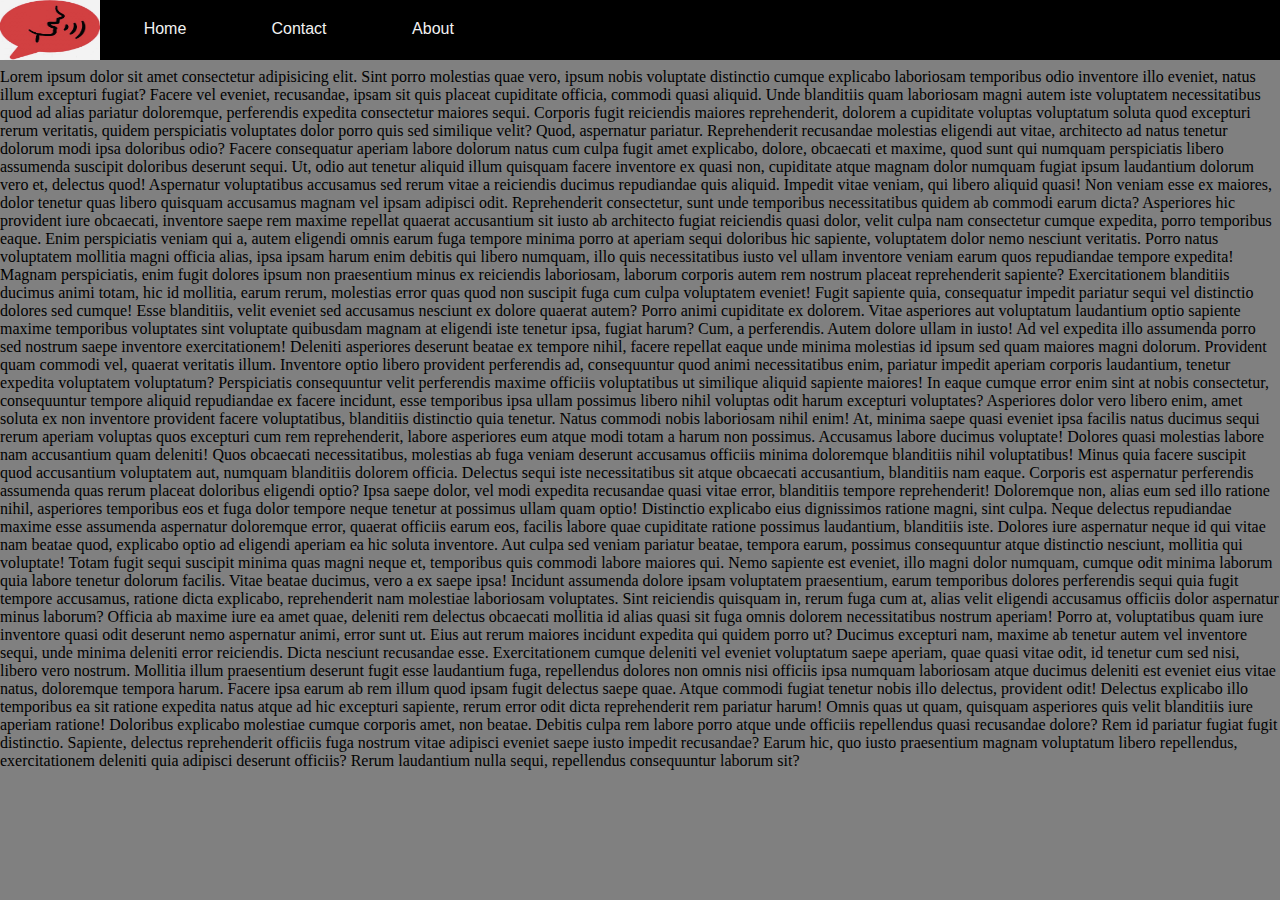
==== index.html @ 8cd8b2e7 "created a navbar" ====
<!DOCTYPE html>
<html lang="en">
<head>
    <meta charset="UTF-8">
    <meta http-equiv="X-UA-Compatible" content="IE=edge">
    <meta name="viewport" content="width=device-width, initial-scale=1.0">
    <title>Document</title>
    <link rel = "stylesheet" href = "./styles.css">
</head>
<body>
    <div class="logo">
        <a href="#"> <img src="./spCopy.jpg" style="width: 100px; height: 60px;"> </a>
    </div>

    <nav>
        <ul>
            <li><a href="#">Home</a></li>
            <li><a href="#">Contact</a></li>
            <li><a href="#">About</a></li>
           <!-- <li><title>  Pathologist Irma Gonzalez</title></li>  -->
        </ul>
    </nav>

    <p>
        Lorem ipsum dolor sit amet consectetur adipisicing elit. Libero delectus veniam atque odio sequi quis facilis obcaecati iste veritatis et voluptas unde accusantium deserunt, autem quaerat illum esse voluptate ratione!
    </p>

    <p>Lorem ipsum dolor sit amet consectetur adipisicing elit. Sint porro molestias quae vero, ipsum nobis voluptate distinctio cumque explicabo laboriosam temporibus odio inventore illo eveniet, natus illum excepturi fugiat? Facere vel eveniet, recusandae, ipsam sit quis placeat cupiditate officia, commodi quasi aliquid. Unde blanditiis quam laboriosam magni autem iste voluptatem necessitatibus quod ad alias pariatur doloremque, perferendis expedita consectetur maiores sequi. Corporis fugit reiciendis maiores reprehenderit, dolorem a cupiditate voluptas voluptatum soluta quod excepturi rerum veritatis, quidem perspiciatis voluptates dolor porro quis sed similique velit? Quod, aspernatur pariatur. Reprehenderit recusandae molestias eligendi aut vitae, architecto ad natus tenetur dolorum modi ipsa doloribus odio? Facere consequatur aperiam labore dolorum natus cum culpa fugit amet explicabo, dolore, obcaecati et maxime, quod sunt qui numquam perspiciatis libero assumenda suscipit doloribus deserunt sequi. Ut, odio aut tenetur aliquid illum quisquam facere inventore ex quasi non, cupiditate atque magnam dolor numquam fugiat ipsum laudantium dolorum vero et, delectus quod! Aspernatur voluptatibus accusamus sed rerum vitae a reiciendis ducimus repudiandae quis aliquid. Impedit vitae veniam, qui libero aliquid quasi! Non veniam esse ex maiores, dolor tenetur quas libero quisquam accusamus magnam vel ipsam adipisci odit. Reprehenderit consectetur, sunt unde temporibus necessitatibus quidem ab commodi earum dicta? Asperiores hic provident iure obcaecati, inventore saepe rem maxime repellat quaerat accusantium sit iusto ab architecto fugiat reiciendis quasi dolor, velit culpa nam consectetur cumque expedita, porro temporibus eaque. Enim perspiciatis veniam qui a, autem eligendi omnis earum fuga tempore minima porro at aperiam sequi doloribus hic sapiente, voluptatem dolor nemo nesciunt veritatis. Porro natus voluptatem mollitia magni officia alias, ipsa ipsam harum enim debitis qui libero numquam, illo quis necessitatibus iusto vel ullam inventore veniam earum quos repudiandae tempore expedita! Magnam perspiciatis, enim fugit dolores ipsum non praesentium minus ex reiciendis laboriosam, laborum corporis autem rem nostrum placeat reprehenderit sapiente? Exercitationem blanditiis ducimus animi totam, hic id mollitia, earum rerum, molestias error quas quod non suscipit fuga cum culpa voluptatem eveniet! Fugit sapiente quia, consequatur impedit pariatur sequi vel distinctio dolores sed cumque! Esse blanditiis, velit eveniet sed accusamus nesciunt ex dolore quaerat autem? Porro animi cupiditate ex dolorem. Vitae asperiores aut voluptatum laudantium optio sapiente maxime temporibus voluptates sint voluptate quibusdam magnam at eligendi iste tenetur ipsa, fugiat harum? Cum, a perferendis. Autem dolore ullam in iusto! Ad vel expedita illo assumenda porro sed nostrum saepe inventore exercitationem! Deleniti asperiores deserunt beatae ex tempore nihil, facere repellat eaque unde minima molestias id ipsum sed quam maiores magni dolorum. Provident quam commodi vel, quaerat veritatis illum. Inventore optio libero provident perferendis ad, consequuntur quod animi necessitatibus enim, pariatur impedit aperiam corporis laudantium, tenetur expedita voluptatem voluptatum? Perspiciatis consequuntur velit perferendis maxime officiis voluptatibus ut similique aliquid sapiente maiores! In eaque cumque error enim sint at nobis consectetur, consequuntur tempore aliquid repudiandae ex facere incidunt, esse temporibus ipsa ullam possimus libero nihil voluptas odit harum excepturi voluptates? Asperiores dolor vero libero enim, amet soluta ex non inventore provident facere voluptatibus, blanditiis distinctio quia tenetur. Natus commodi nobis laboriosam nihil enim! At, minima saepe quasi eveniet ipsa facilis natus ducimus sequi rerum aperiam voluptas quos excepturi cum rem reprehenderit, labore asperiores eum atque modi totam a harum non possimus. Accusamus labore ducimus voluptate! Dolores quasi molestias labore nam accusantium quam deleniti! Quos obcaecati necessitatibus, molestias ab fuga veniam deserunt accusamus officiis minima doloremque blanditiis nihil voluptatibus! Minus quia facere suscipit quod accusantium voluptatem aut, numquam blanditiis dolorem officia. Delectus sequi iste necessitatibus sit atque obcaecati accusantium, blanditiis nam eaque. Corporis est aspernatur perferendis assumenda quas rerum placeat doloribus eligendi optio? Ipsa saepe dolor, vel modi expedita recusandae quasi vitae error, blanditiis tempore reprehenderit! Doloremque non, alias eum sed illo ratione nihil, asperiores temporibus eos et fuga dolor tempore neque tenetur at possimus ullam quam optio! Distinctio explicabo eius dignissimos ratione magni, sint culpa. Neque delectus repudiandae maxime esse assumenda aspernatur doloremque error, quaerat officiis earum eos, facilis labore quae cupiditate ratione possimus laudantium, blanditiis iste. Dolores iure aspernatur neque id qui vitae nam beatae quod, explicabo optio ad eligendi aperiam ea hic soluta inventore. Aut culpa sed veniam pariatur beatae, tempora earum, possimus consequuntur atque distinctio nesciunt, mollitia qui voluptate! Totam fugit sequi suscipit minima quas magni neque et, temporibus quis commodi labore maiores qui. Nemo sapiente est eveniet, illo magni dolor numquam, cumque odit minima laborum quia labore tenetur dolorum facilis. Vitae beatae ducimus, vero a ex saepe ipsa! Incidunt assumenda dolore ipsam voluptatem praesentium, earum temporibus dolores perferendis sequi quia fugit tempore accusamus, ratione dicta explicabo, reprehenderit nam molestiae laboriosam voluptates. Sint reiciendis quisquam in, rerum fuga cum at, alias velit eligendi accusamus officiis dolor aspernatur minus laborum? Officia ab maxime iure ea amet quae, deleniti rem delectus obcaecati mollitia id alias quasi sit fuga omnis dolorem necessitatibus nostrum aperiam! Porro at, voluptatibus quam iure inventore quasi odit deserunt nemo aspernatur animi, error sunt ut. Eius aut rerum maiores incidunt expedita qui quidem porro ut? Ducimus excepturi nam, maxime ab tenetur autem vel inventore sequi, unde minima deleniti error reiciendis. Dicta nesciunt recusandae esse. Exercitationem cumque deleniti vel eveniet voluptatum saepe aperiam, quae quasi vitae odit, id tenetur cum sed nisi, libero vero nostrum. Mollitia illum praesentium deserunt fugit esse laudantium fuga, repellendus dolores non omnis nisi officiis ipsa numquam laboriosam atque ducimus deleniti est eveniet eius vitae natus, doloremque tempora harum. Facere ipsa earum ab rem illum quod ipsam fugit delectus saepe quae. Atque commodi fugiat tenetur nobis illo delectus, provident odit! Delectus explicabo illo temporibus ea sit ratione expedita natus atque ad hic excepturi sapiente, rerum error odit dicta reprehenderit rem pariatur harum! Omnis quas ut quam, quisquam asperiores quis velit blanditiis iure aperiam ratione! Doloribus explicabo molestiae cumque corporis amet, non beatae. Debitis culpa rem labore porro atque unde officiis repellendus quasi recusandae dolore? Rem id pariatur fugiat fugit distinctio. Sapiente, delectus reprehenderit officiis fuga nostrum vitae adipisci eveniet saepe iusto impedit recusandae? Earum hic, quo iusto praesentium magnam voluptatum libero repellendus, exercitationem deleniti quia adipisci deserunt officiis? Rerum laudantium nulla sequi, repellendus consequuntur laborum sit?</p>

</body>
</html>
---- styles.css ----
body{
    margin:0;
    padding:0;
    background: gray;
}

nav{
    width: 100%;
    height: 60px;  /*Why is the height not changing?*/
    background: black;
    overflow: auto;
    position: fixed; /*position moving with screen*/
    top: 0px; /*makes sure the navbar is touching top of screen*/
}

ul{
    padding: 0;
    margin: 0 0 0 100px;
    list-style: none;  /*not doing anything  */
}

li{
     display: inline-block;  
}

.logo img{
    position: fixed;  
    top: 0px;  /*makes sure the img is touching top of screen*/
    margin-left: 0px;
    z-index: 1;  /*bring image in front of navbar*/
    
}

nav a{
    width: 100px;
    display: block;
    padding: 20px 15px;
    text-decoration: none;
    font-family: Arial, Helvetica, sans-serif;
    color: #f2f2f2;
    text-align: center;
}

nav a:hover{
    background-color: purple;
}
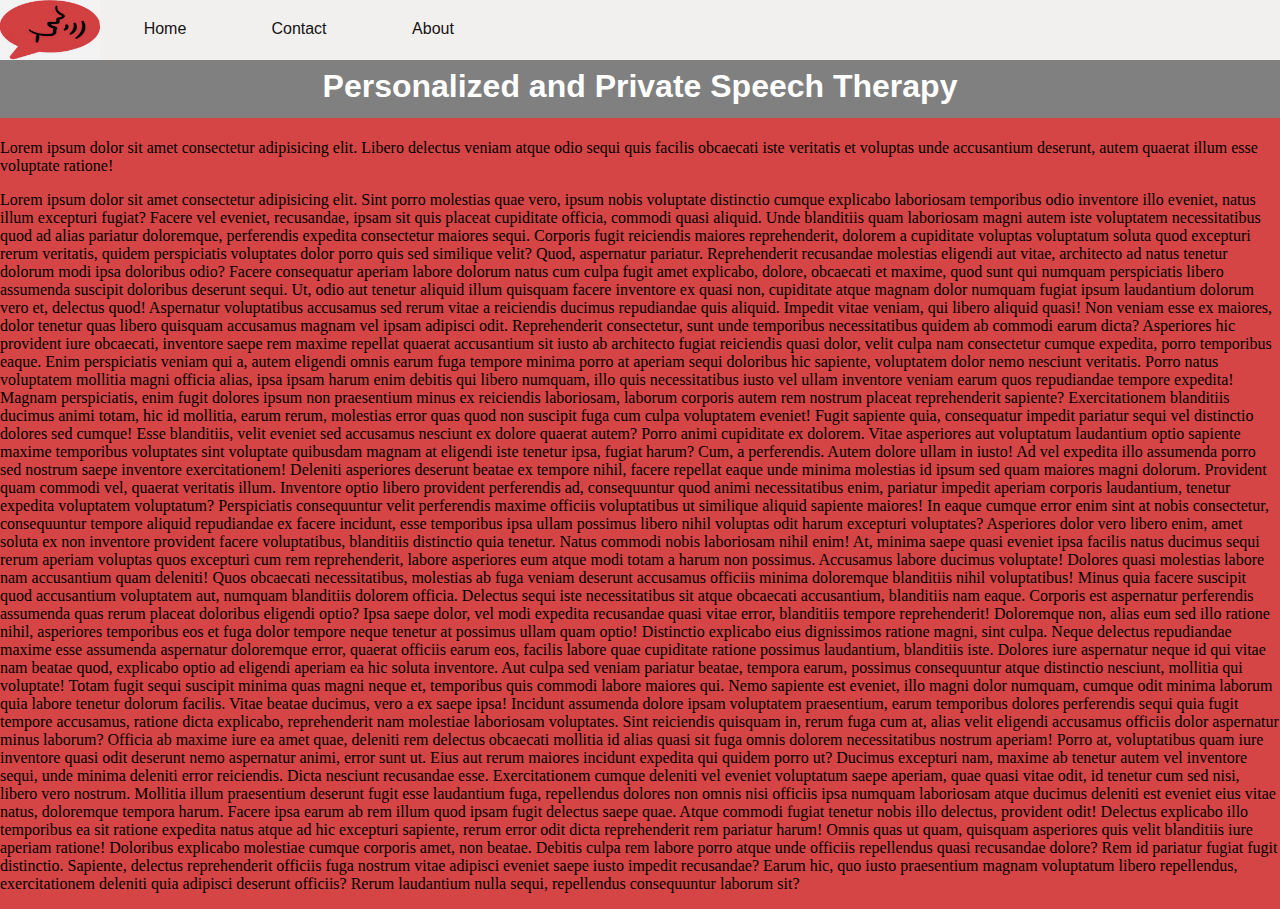
==== commit 5ca0866e: "fixed colors & font, added title" ====
--- a/index.html
+++ b/index.html
@@ -21,7 +21,9 @@
         </ul>
     </nav>
 
-    <p>
+    <h1>Personalized and Private Speech Therapy</h1>
+
+    
         Lorem ipsum dolor sit amet consectetur adipisicing elit. Libero delectus veniam atque odio sequi quis facilis obcaecati iste veritatis et voluptas unde accusantium deserunt, autem quaerat illum esse voluptate ratione!
     </p>
 
--- a/styles.css
+++ b/styles.css
@@ -1,13 +1,24 @@
+h1{
+    margin-top: 60px;
+    padding-top: 8px;
+    text-align: center;
+    color: white;
+    background-color: grey;
+    height: 50px;
+    font-family: sans-serif
+
+}
+
 body{
     margin:0;
     padding:0;
-    background: gray;
+    background: rgb(213, 69, 69);
 }
 
 nav{
     width: 100%;
     height: 60px;  /*Why is the height not changing?*/
-    background: black;
+    background: rgb(242, 239, 239);
     overflow: auto;
     position: fixed; /*position moving with screen*/
     top: 0px; /*makes sure the navbar is touching top of screen*/
@@ -36,11 +47,12 @@
     display: block;
     padding: 20px 15px;
     text-decoration: none;
-    font-family: Arial, Helvetica, sans-serif;
-    color: #f2f2f2;
+    font-family: sans-serif;
+    font-weight: 500;
+    color: #161313;
     text-align: center;
 }
 
 nav a:hover{
-    background-color: purple;
+    background-color: rgb(213, 69, 69);
 }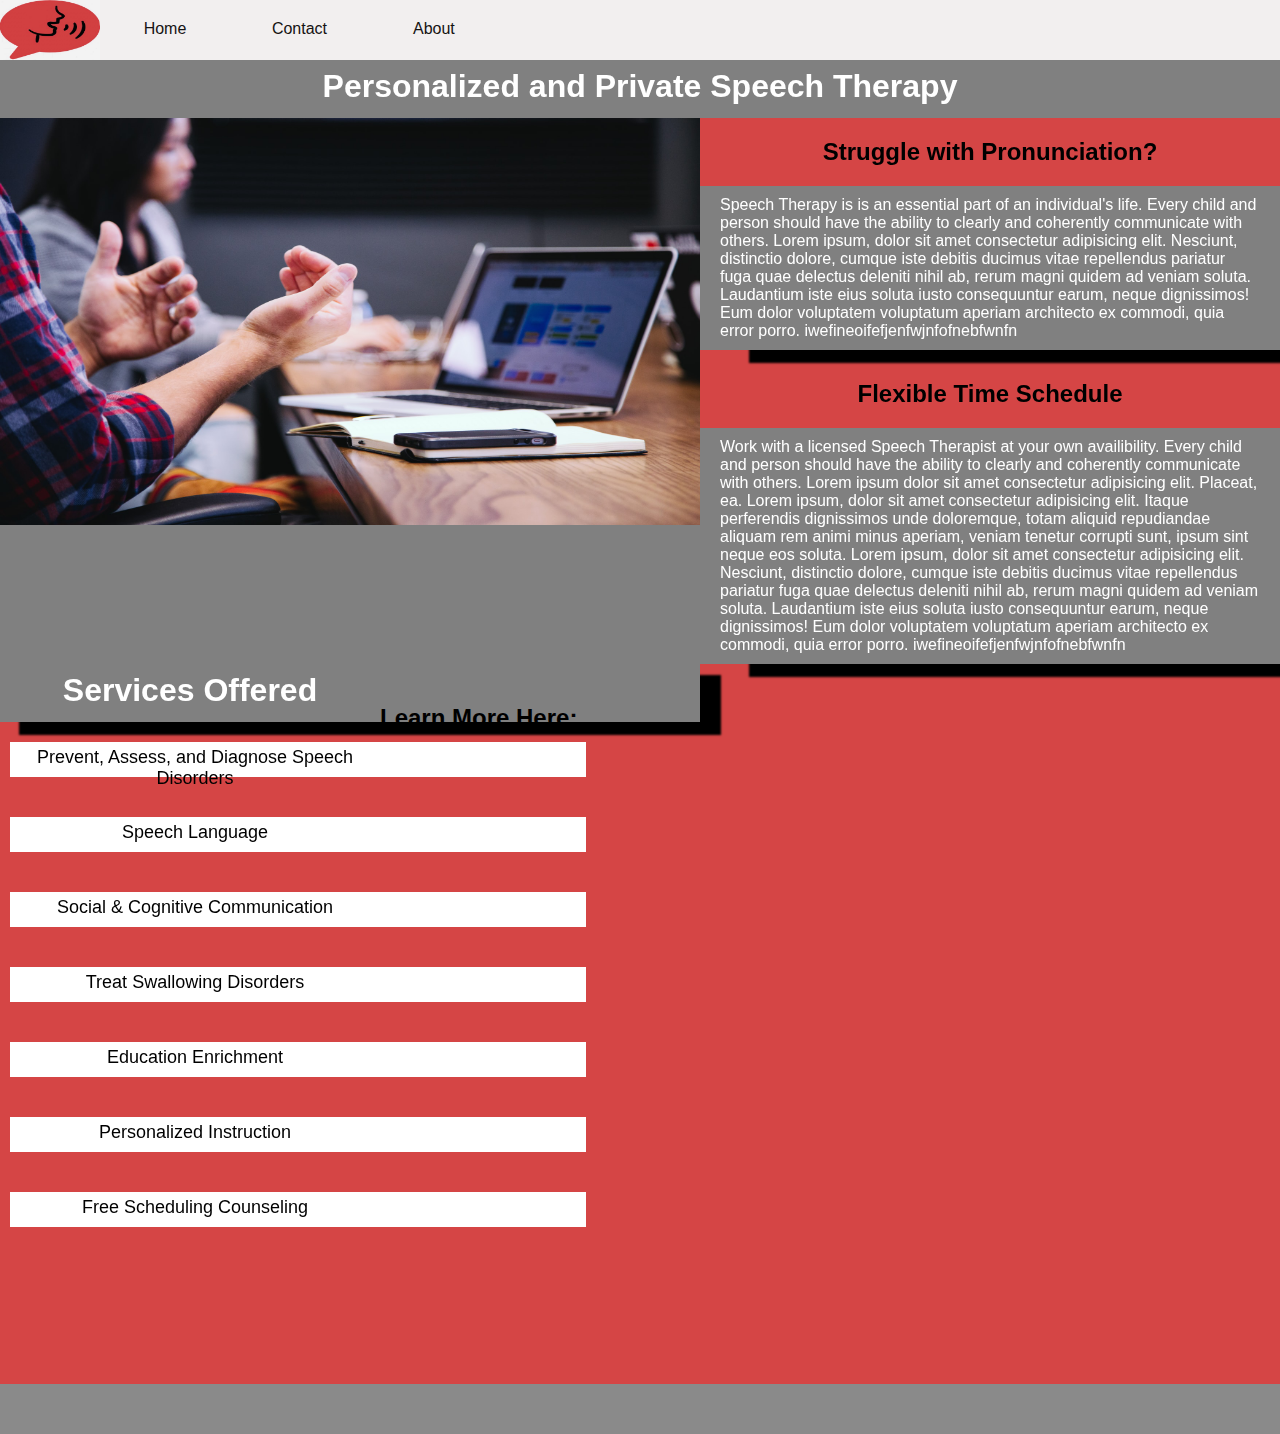
==== commit a41ed4c7: "finished contact page and some of about page" ====
--- a/index.html
+++ b/index.html
@@ -9,25 +9,76 @@
 </head>
 <body>
     <div class="logo">
-        <a href="#"> <img src="./spCopy.jpg" style="width: 100px; height: 60px;"> </a>
+        <a href="#"> <img src="./photos/spCopy.jpg" style="width: 100px; height: 60px;"> </a>
     </div>
 
     <nav>
         <ul>
-            <li><a href="#">Home</a></li>
-            <li><a href="#">Contact</a></li>
-            <li><a href="#">About</a></li>
+            <li><a href="./index.html">Home</a></li>
+            <li><a href="./contact.html">Contact</a></li>
+            <li><a href="./about.html">About</a></li>
            <!-- <li><title>  Pathologist Irma Gonzalez</title></li>  -->
         </ul>
     </nav>
 
     <h1>Personalized and Private Speech Therapy</h1>
 
+    <!--I had a float left on this div-->
+    <div style="float:left; margin-bottom: 0px;">
+        <img src="/photos/class.jpg" alt="Person explaining something to another" width="700px;" height="407px;">
+    </div>
+
+    <div>
+        <h2 style="text-align: center;">Struggle with Pronunciation?</h2>
+        <p style=" color: white; background-color: grey; padding-left: 720px; padding-right: 20px; padding-top: 10px; padding-bottom: 10px; margin-bottom: 30px;  box-shadow: 750px 12px 2px 1px black">
+            Speech Therapy is is an essential part of an individual's life.  Every child and person should have the ability to clearly and coherently communicate with others.
+            Lorem ipsum, dolor sit amet consectetur adipisicing elit. Nesciunt, distinctio dolore, cumque iste debitis ducimus vitae repellendus pariatur fuga quae delectus deleniti nihil ab, rerum magni quidem ad veniam soluta. Laudantium iste eius soluta iusto consequuntur earum, neque dignissimos! Eum dolor voluptatem voluptatum aperiam architecto ex commodi, quia error porro. iwefineoifefjenfwjnfofnebfwnfn
+        </p>
+
+        <h2 style="text-align: center; margin-top: 20px;"> Flexible Time Schedule</h2>
+        <p style=" color: white; background-color: grey; padding-left: 720px; padding-right: 20px; padding-top: 10px; padding-bottom: 10px; margin-bottom: 0px; box-shadow: 750px 12px 2px 1px black">
+            Work with a licensed Speech Therapist at your own availibility. Every child and person should have the ability to clearly and coherently communicate with others.
+            Lorem ipsum dolor sit amet consectetur adipisicing elit. Placeat, ea.
+            Lorem ipsum, dolor sit amet consectetur adipisicing elit. Itaque perferendis dignissimos unde doloremque, totam aliquid repudiandae aliquam rem animi minus aperiam, veniam tenetur corrupti sunt, ipsum sint neque eos soluta.
+            Lorem ipsum, dolor sit amet consectetur adipisicing elit. Nesciunt, distinctio dolore, cumque iste debitis ducimus vitae repellendus pariatur fuga quae delectus deleniti nihil ab, rerum magni quidem ad veniam soluta. Laudantium iste eius soluta iusto consequuntur earum, neque dignissimos! Eum dolor voluptatem voluptatum aperiam architecto ex commodi, quia error porro. iwefineoifefjenfwjnfofnebfwnfn
+        </p>       
+    </div>
+
+    <div style="float: right; margin-top: 20px; margin-right: 50px; height: 700px;">
+       <!-- <img src="/photos/sitting.jpg" alt="Person sitting on a pile of books" width="500px;" height="500px;"  margin-right="200px;"> -->
+       <h2>Learn More Here:</h2>
+       <iframe width="850px" height="600px" src="https://www.youtube.com/embed/c2-4ljc3aW4" title="YouTube video player" frameborder="0" allow="accelerometer; autoplay; clipboard-write; encrypted-media; gyroscope; picture-in-picture" allowfullscreen></iframe>
+    </div>
+   
+    <div style="margin-top: 0px;">
+        <h1 style="margin-top: 0px; width: 700px; margin-right: 900px; box-shadow: 20px 12px 2px 1px black">Services Offered</h1>
+       
+        <ul style="margin-top: 20px; width: 45%; margin-left: 10px; list-style-type: disc;">
+            <li class="secLI">Prevent, Assess, and Diagnose Speech Disorders</li>
+            <li class="secLI">Speech Language</li>
+            <li class="secLI">Social & Cognitive Communication</li>
+            <li class="secLI">Treat Swallowing Disorders</li>
+            <li class="secLI">Education Enrichment</li>
+            <li class="secLI">Personalized Instruction</li>
+            <li class="secLI">Free Scheduling Counseling</li>
+        </ul>
+    </div>
+
+    <footer class="social-footer">
+        <div class="social-footer-icons">
+          <ul class="menu simple">
+            <li><a href="https://www.facebook.com/"><i class="fa fa-facebook" aria-hidden="true"></i></a></li>
+            <li><a href="https://www.instagram.com/?hl=en"><i class="fa fa-instagram" aria-hidden="true"></i></a></li>
+            <li><a href="https://www.pinterest.com/"><i class="fa fa-pinterest-p" aria-hidden="true"></i></a></li>
+            <li><a href="https://twitter.com/?lang=en"><i class="fa fa-twitter" aria-hidden="true"></i></a></li>
+          </ul>
+        </div>
+      </footer>
+      
+      
+      
+      
+        
     
-        Lorem ipsum dolor sit amet consectetur adipisicing elit. Libero delectus veniam atque odio sequi quis facilis obcaecati iste veritatis et voluptas unde accusantium deserunt, autem quaerat illum esse voluptate ratione!
-    </p>
-
-    <p>Lorem ipsum dolor sit amet consectetur adipisicing elit. Sint porro molestias quae vero, ipsum nobis voluptate distinctio cumque explicabo laboriosam temporibus odio inventore illo eveniet, natus illum excepturi fugiat? Facere vel eveniet, recusandae, ipsam sit quis placeat cupiditate officia, commodi quasi aliquid. Unde blanditiis quam laboriosam magni autem iste voluptatem necessitatibus quod ad alias pariatur doloremque, perferendis expedita consectetur maiores sequi. Corporis fugit reiciendis maiores reprehenderit, dolorem a cupiditate voluptas voluptatum soluta quod excepturi rerum veritatis, quidem perspiciatis voluptates dolor porro quis sed similique velit? Quod, aspernatur pariatur. Reprehenderit recusandae molestias eligendi aut vitae, architecto ad natus tenetur dolorum modi ipsa doloribus odio? Facere consequatur aperiam labore dolorum natus cum culpa fugit amet explicabo, dolore, obcaecati et maxime, quod sunt qui numquam perspiciatis libero assumenda suscipit doloribus deserunt sequi. Ut, odio aut tenetur aliquid illum quisquam facere inventore ex quasi non, cupiditate atque magnam dolor numquam fugiat ipsum laudantium dolorum vero et, delectus quod! Aspernatur voluptatibus accusamus sed rerum vitae a reiciendis ducimus repudiandae quis aliquid. Impedit vitae veniam, qui libero aliquid quasi! Non veniam esse ex maiores, dolor tenetur quas libero quisquam accusamus magnam vel ipsam adipisci odit. Reprehenderit consectetur, sunt unde temporibus necessitatibus quidem ab commodi earum dicta? Asperiores hic provident iure obcaecati, inventore saepe rem maxime repellat quaerat accusantium sit iusto ab architecto fugiat reiciendis quasi dolor, velit culpa nam consectetur cumque expedita, porro temporibus eaque. Enim perspiciatis veniam qui a, autem eligendi omnis earum fuga tempore minima porro at aperiam sequi doloribus hic sapiente, voluptatem dolor nemo nesciunt veritatis. Porro natus voluptatem mollitia magni officia alias, ipsa ipsam harum enim debitis qui libero numquam, illo quis necessitatibus iusto vel ullam inventore veniam earum quos repudiandae tempore expedita! Magnam perspiciatis, enim fugit dolores ipsum non praesentium minus ex reiciendis laboriosam, laborum corporis autem rem nostrum placeat reprehenderit sapiente? Exercitationem blanditiis ducimus animi totam, hic id mollitia, earum rerum, molestias error quas quod non suscipit fuga cum culpa voluptatem eveniet! Fugit sapiente quia, consequatur impedit pariatur sequi vel distinctio dolores sed cumque! Esse blanditiis, velit eveniet sed accusamus nesciunt ex dolore quaerat autem? Porro animi cupiditate ex dolorem. Vitae asperiores aut voluptatum laudantium optio sapiente maxime temporibus voluptates sint voluptate quibusdam magnam at eligendi iste tenetur ipsa, fugiat harum? Cum, a perferendis. Autem dolore ullam in iusto! Ad vel expedita illo assumenda porro sed nostrum saepe inventore exercitationem! Deleniti asperiores deserunt beatae ex tempore nihil, facere repellat eaque unde minima molestias id ipsum sed quam maiores magni dolorum. Provident quam commodi vel, quaerat veritatis illum. Inventore optio libero provident perferendis ad, consequuntur quod animi necessitatibus enim, pariatur impedit aperiam corporis laudantium, tenetur expedita voluptatem voluptatum? Perspiciatis consequuntur velit perferendis maxime officiis voluptatibus ut similique aliquid sapiente maiores! In eaque cumque error enim sint at nobis consectetur, consequuntur tempore aliquid repudiandae ex facere incidunt, esse temporibus ipsa ullam possimus libero nihil voluptas odit harum excepturi voluptates? Asperiores dolor vero libero enim, amet soluta ex non inventore provident facere voluptatibus, blanditiis distinctio quia tenetur. Natus commodi nobis laboriosam nihil enim! At, minima saepe quasi eveniet ipsa facilis natus ducimus sequi rerum aperiam voluptas quos excepturi cum rem reprehenderit, labore asperiores eum atque modi totam a harum non possimus. Accusamus labore ducimus voluptate! Dolores quasi molestias labore nam accusantium quam deleniti! Quos obcaecati necessitatibus, molestias ab fuga veniam deserunt accusamus officiis minima doloremque blanditiis nihil voluptatibus! Minus quia facere suscipit quod accusantium voluptatem aut, numquam blanditiis dolorem officia. Delectus sequi iste necessitatibus sit atque obcaecati accusantium, blanditiis nam eaque. Corporis est aspernatur perferendis assumenda quas rerum placeat doloribus eligendi optio? Ipsa saepe dolor, vel modi expedita recusandae quasi vitae error, blanditiis tempore reprehenderit! Doloremque non, alias eum sed illo ratione nihil, asperiores temporibus eos et fuga dolor tempore neque tenetur at possimus ullam quam optio! Distinctio explicabo eius dignissimos ratione magni, sint culpa. Neque delectus repudiandae maxime esse assumenda aspernatur doloremque error, quaerat officiis earum eos, facilis labore quae cupiditate ratione possimus laudantium, blanditiis iste. Dolores iure aspernatur neque id qui vitae nam beatae quod, explicabo optio ad eligendi aperiam ea hic soluta inventore. Aut culpa sed veniam pariatur beatae, tempora earum, possimus consequuntur atque distinctio nesciunt, mollitia qui voluptate! Totam fugit sequi suscipit minima quas magni neque et, temporibus quis commodi labore maiores qui. Nemo sapiente est eveniet, illo magni dolor numquam, cumque odit minima laborum quia labore tenetur dolorum facilis. Vitae beatae ducimus, vero a ex saepe ipsa! Incidunt assumenda dolore ipsam voluptatem praesentium, earum temporibus dolores perferendis sequi quia fugit tempore accusamus, ratione dicta explicabo, reprehenderit nam molestiae laboriosam voluptates. Sint reiciendis quisquam in, rerum fuga cum at, alias velit eligendi accusamus officiis dolor aspernatur minus laborum? Officia ab maxime iure ea amet quae, deleniti rem delectus obcaecati mollitia id alias quasi sit fuga omnis dolorem necessitatibus nostrum aperiam! Porro at, voluptatibus quam iure inventore quasi odit deserunt nemo aspernatur animi, error sunt ut. Eius aut rerum maiores incidunt expedita qui quidem porro ut? Ducimus excepturi nam, maxime ab tenetur autem vel inventore sequi, unde minima deleniti error reiciendis. Dicta nesciunt recusandae esse. Exercitationem cumque deleniti vel eveniet voluptatum saepe aperiam, quae quasi vitae odit, id tenetur cum sed nisi, libero vero nostrum. Mollitia illum praesentium deserunt fugit esse laudantium fuga, repellendus dolores non omnis nisi officiis ipsa numquam laboriosam atque ducimus deleniti est eveniet eius vitae natus, doloremque tempora harum. Facere ipsa earum ab rem illum quod ipsam fugit delectus saepe quae. Atque commodi fugiat tenetur nobis illo delectus, provident odit! Delectus explicabo illo temporibus ea sit ratione expedita natus atque ad hic excepturi sapiente, rerum error odit dicta reprehenderit rem pariatur harum! Omnis quas ut quam, quisquam asperiores quis velit blanditiis iure aperiam ratione! Doloribus explicabo molestiae cumque corporis amet, non beatae. Debitis culpa rem labore porro atque unde officiis repellendus quasi recusandae dolore? Rem id pariatur fugiat fugit distinctio. Sapiente, delectus reprehenderit officiis fuga nostrum vitae adipisci eveniet saepe iusto impedit recusandae? Earum hic, quo iusto praesentium magnam voluptatum libero repellendus, exercitationem deleniti quia adipisci deserunt officiis? Rerum laudantium nulla sequi, repellendus consequuntur laborum sit?</p>
-
 </body>
 </html>--- a/styles.css
+++ b/styles.css
@@ -1,5 +1,8 @@
+
+
 h1{
     margin-top: 60px;
+    margin-bottom: 0px;
     padding-top: 8px;
     text-align: center;
     color: white;
@@ -13,6 +16,7 @@
     margin:0;
     padding:0;
     background: rgb(213, 69, 69);
+    font-family: sans-serif;
 }
 
 nav{
@@ -22,6 +26,7 @@
     overflow: auto;
     position: fixed; /*position moving with screen*/
     top: 0px; /*makes sure the navbar is touching top of screen*/
+    margin-bottom: 0;
 }
 
 ul{
@@ -55,4 +60,95 @@
 
 nav a:hover{
     background-color: rgb(213, 69, 69);
-}+}
+
+.secLI{
+    margin-bottom: 40px;
+    display: block;  /*makes a vertical list*/
+    background-color: white;
+    height: 30px;
+    text-align: center;
+    padding-top: 5px;
+    font-size: large;
+}
+
+
+.contactBox{
+    box-shadow: 20px 20px 20px 0 black;  /* fix this */
+    left: 500px;
+    width: 500px;
+    background-color: #fff;
+    box-shadow: 0 0 20px 0 #999;
+   top:50%; 
+   /* left: 50%; */
+   transform: translate(-50%, -50%); 
+   position: absolute;
+}
+
+form{
+    margin: 35px;
+}
+
+.inputField{
+    width: 400px;
+    height: 40px;
+    margin-top: 20px;
+    padding-right: 10px;
+    border: 1px solid rgb(213, 69, 69);
+    
+    
+
+}
+
+.textArea{
+    height: 150px;
+    padding-top: 10px;
+}
+
+.button{
+    border-radius: 10px;  /*MAKES THE OBJECT A CIRCLE SHAPE*/
+    background-color:  rgb(213, 69, 69);
+    margin-top: 18px;
+    padding: 10px;
+}
+
+.aboutDIV{
+    display: inline-block; 
+    border: 1px solid blue; 
+    width: 33%; 
+    position: relative; 
+    top: -389px;
+}
+
+.social-footer {
+   margin-top: 100px;
+   clear: both;
+    padding: 1rem;
+    background: #8a8a8a;
+    display: -webkit-flex;
+    display: -ms-flexbox;
+    display: flex;
+    -webkit-align-items: center;
+        -ms-flex-align: center;
+            align-items: center;
+    -webkit-justify-content: space-between;
+        -ms-flex-pack: justify;
+            justify-content: space-between;
+            
+  }
+  
+  .social-footer .social-footer-icons li:last-of-type {
+    margin-right: 0;
+  }
+  
+  .social-footer .social-footer-icons .fa {
+    font-size: 1.3rem;
+    color: #fefefe;
+  }
+  
+  .social-footer .social-footer-icons .fa:hover {
+    color: #4a4a4a;
+    transition: color 0.3s ease-in;
+  }
+  
+  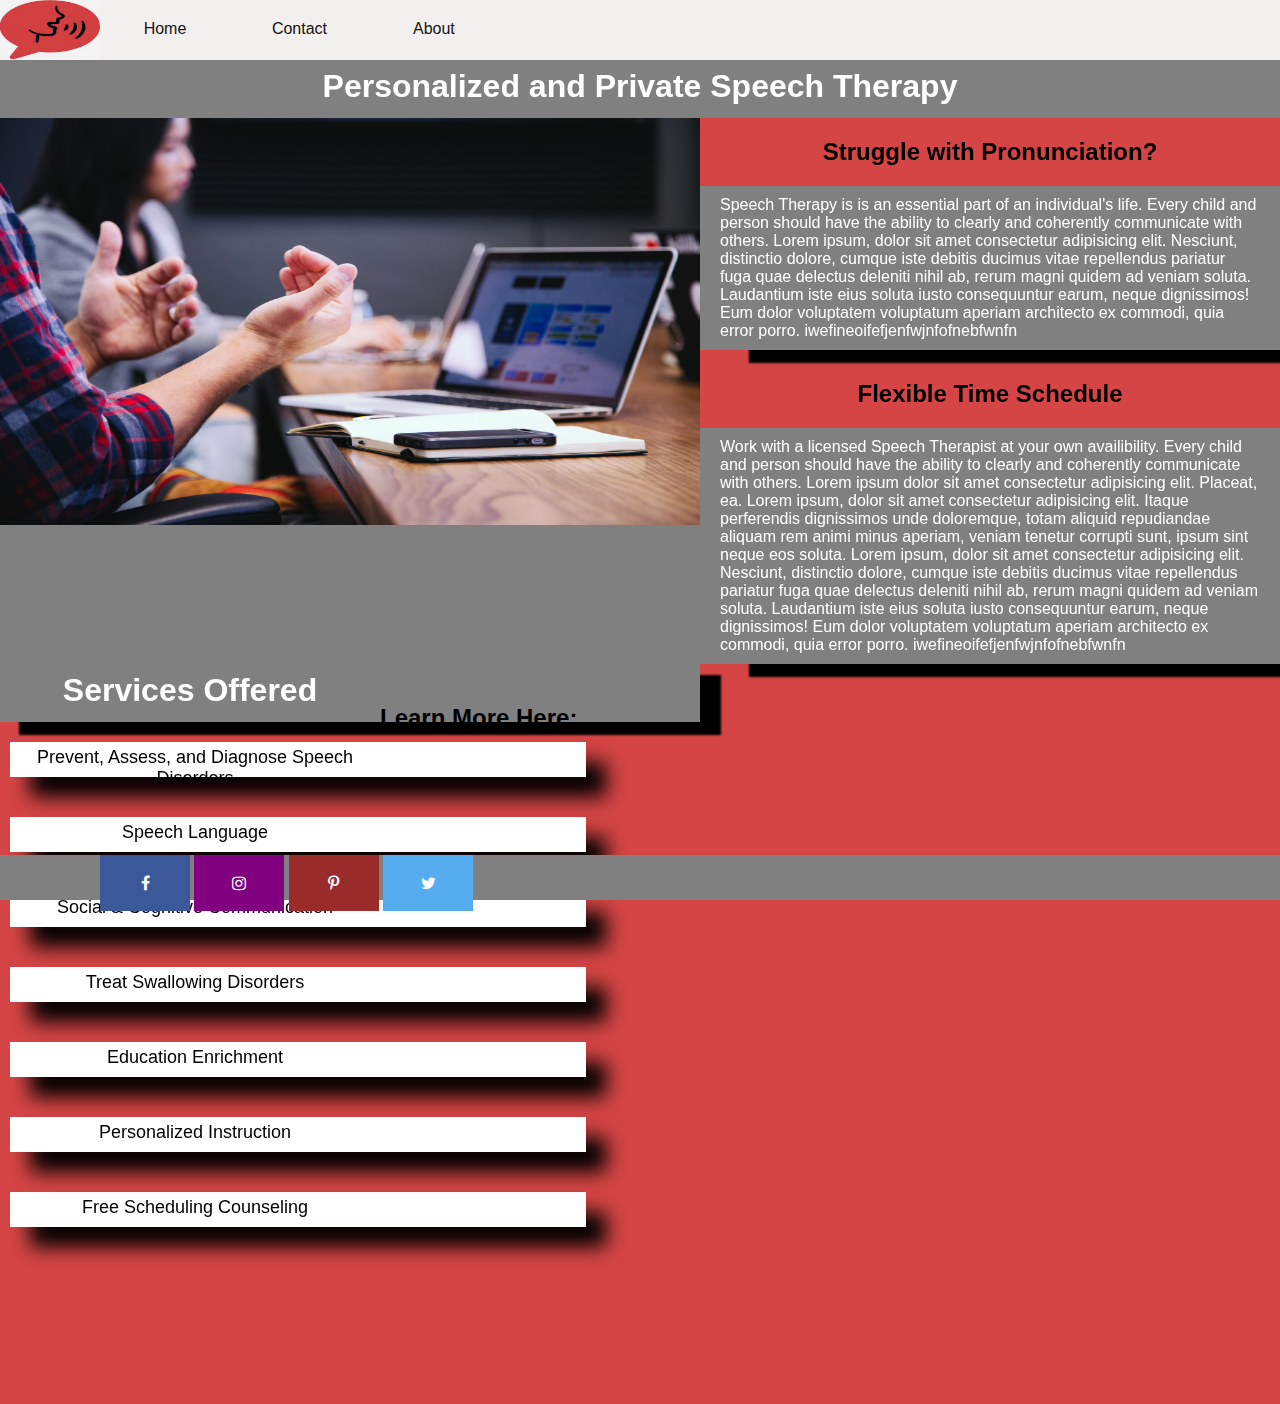
==== commit 90e46b32: "footer only on home page" ====
--- a/index.html
+++ b/index.html
@@ -6,6 +6,7 @@
     <meta name="viewport" content="width=device-width, initial-scale=1.0">
     <title>Document</title>
     <link rel = "stylesheet" href = "./styles.css">
+    <link rel="stylesheet" href="https://cdnjs.cloudflare.com/ajax/libs/font-awesome/4.7.0/css/font-awesome.min.css">  <!--To get the icons to work-->
 </head>
 <body>
     <div class="logo">
@@ -44,7 +45,7 @@
         </p>       
     </div>
 
-    <div style="float: right; margin-top: 20px; margin-right: 50px; height: 700px;">
+    <div style="float: right; margin-top: 20px; margin-bottom: 20px; margin-right: 50px; height: 700px;">
        <!-- <img src="/photos/sitting.jpg" alt="Person sitting on a pile of books" width="500px;" height="500px;"  margin-right="200px;"> -->
        <h2>Learn More Here:</h2>
        <iframe width="850px" height="600px" src="https://www.youtube.com/embed/c2-4ljc3aW4" title="YouTube video player" frameborder="0" allow="accelerometer; autoplay; clipboard-write; encrypted-media; gyroscope; picture-in-picture" allowfullscreen></iframe>
@@ -64,21 +65,17 @@
         </ul>
     </div>
 
-    <footer class="social-footer">
-        <div class="social-footer-icons">
-          <ul class="menu simple">
+    
+        <div class="footerContent">
+          <ul class="socials">
             <li><a href="https://www.facebook.com/"><i class="fa fa-facebook" aria-hidden="true"></i></a></li>
             <li><a href="https://www.instagram.com/?hl=en"><i class="fa fa-instagram" aria-hidden="true"></i></a></li>
             <li><a href="https://www.pinterest.com/"><i class="fa fa-pinterest-p" aria-hidden="true"></i></a></li>
             <li><a href="https://twitter.com/?lang=en"><i class="fa fa-twitter" aria-hidden="true"></i></a></li>
           </ul>
         </div>
-      </footer>
+     
       
-      
-      
-      
-        
-    
+ 
 </body>
 </html>--- a/styles.css
+++ b/styles.css
@@ -62,6 +62,15 @@
     background-color: rgb(213, 69, 69);
 }
 
+
+
+.aboutDIV{
+    display: inline-block; 
+    width: 33%; 
+    position: relative; 
+    top: -289px;
+}
+
 .secLI{
     margin-bottom: 40px;
     display: block;  /*makes a vertical list*/
@@ -70,8 +79,40 @@
     text-align: center;
     padding-top: 5px;
     font-size: large;
-}
-
+    box-shadow: 20px 20px 20px 0 black;
+}
+
+
+.aboutDIV2{
+    /* border: 1px solid blue; */
+    display: inline-block; 
+    width: 30%; 
+    position: relative; 
+    top: 0px;
+    z-index: 1;
+}
+
+.secLI2{
+    position: relative;
+    margin-top: 40px;
+    display: block;  /*makes a vertical list*/
+    background-color: white;
+    height: 50px;
+    width: 550px;
+    text-align: center;
+    padding: 9px;
+    font-size: large;
+    box-shadow: 20px 20px 20px 0 black;
+
+}
+
+.aboutDIV3{
+    display: inline-block; 
+    /* border: 1px solid blue;  */
+    width: 33%; 
+    position: relative; 
+    top: -185px;
+}
 
 .contactBox{
     box-shadow: 20px 20px 20px 0 black;  /* fix this */
@@ -95,9 +136,7 @@
     margin-top: 20px;
     padding-right: 10px;
     border: 1px solid rgb(213, 69, 69);
-    
-    
-
+    font-family: sans-serif;
 }
 
 .textArea{
@@ -112,43 +151,50 @@
     padding: 10px;
 }
 
-.aboutDIV{
-    display: inline-block; 
-    border: 1px solid blue; 
-    width: 33%; 
-    position: relative; 
-    top: -389px;
-}
-
-.social-footer {
-   margin-top: 100px;
-   clear: both;
-    padding: 1rem;
-    background: #8a8a8a;
-    display: -webkit-flex;
-    display: -ms-flexbox;
-    display: flex;
-    -webkit-align-items: center;
-        -ms-flex-align: center;
-            align-items: center;
-    -webkit-justify-content: space-between;
-        -ms-flex-pack: justify;
-            justify-content: space-between;
-            
+
+.footerContent{
+    background-color: grey;
+    position: fixed;
+    left: 0;
+    bottom: 0;
+    width: 100%;
+    height: 5%;
+    text-align: left;
+
+}
+
+
+
+.fa {
+    padding: 20px;
+    font-size: 30px;
+    width: 50px;
+    text-align: center;
+    text-decoration: none;
+  }
+
+  .fa:hover {
+    opacity: 0.7;
+  }
+
+  /* Facebook */
+.fa-facebook {
+    background: #3B5998;
+    color: white;
   }
   
-  .social-footer .social-footer-icons li:last-of-type {
-    margin-right: 0;
+  /* Twitter */
+  .fa-twitter {
+    background: #55ACEE;
+    color: white;
+  }
+
+  .fa-instagram{
+    background: purple;
+    color:white;
   }
   
-  .social-footer .social-footer-icons .fa {
-    font-size: 1.3rem;
-    color: #fefefe;
-  }
-  
-  .social-footer .social-footer-icons .fa:hover {
-    color: #4a4a4a;
-    transition: color 0.3s ease-in;
-  }
-  
-  +  .fa-pinterest-p{
+    background: rgb(154, 43, 43);
+    color: white;
+  }